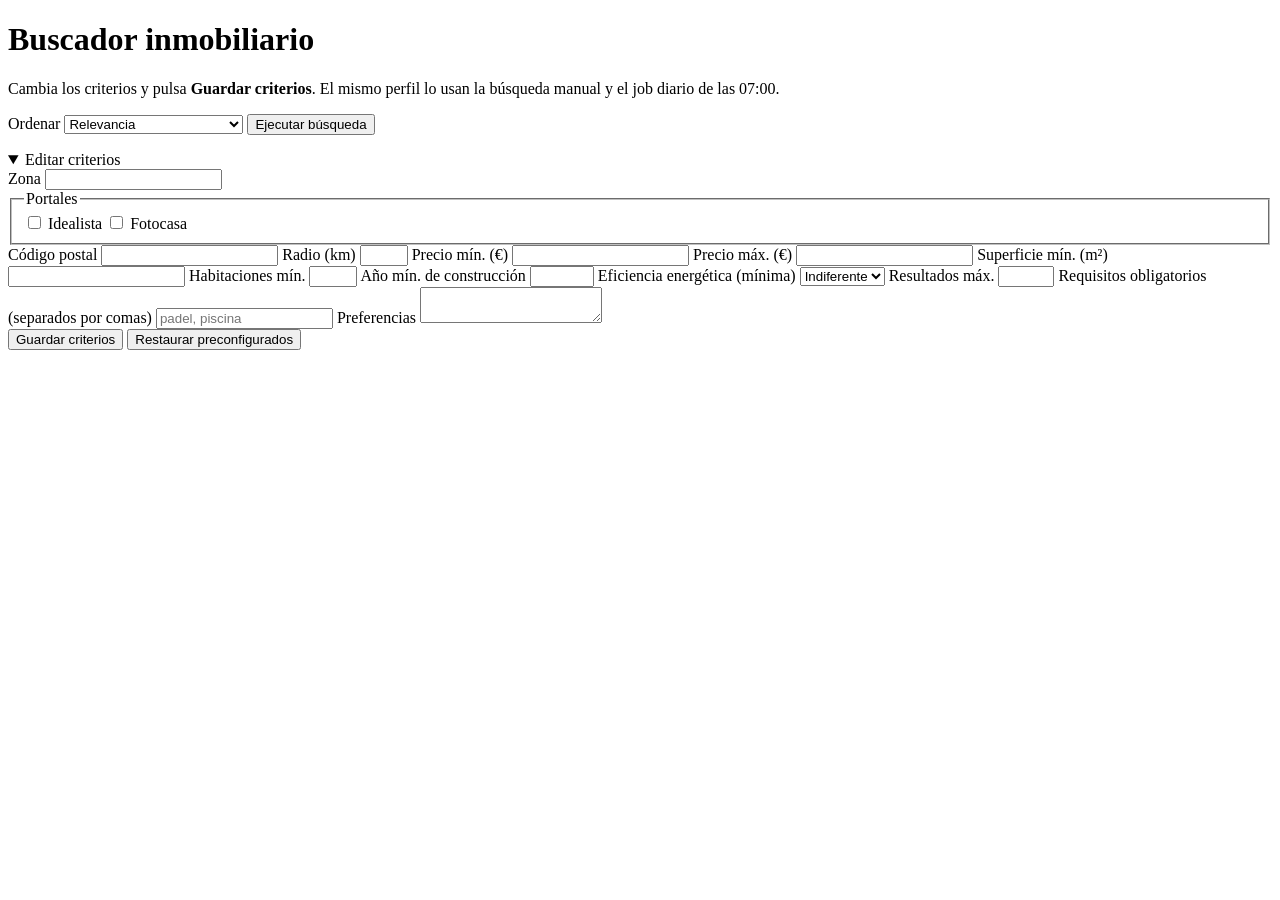
==== app/web/index.html @ 6a26ce5d "feat(search): filter by minimum energy rating (A-G) - Listing.energy_rating extracted from Idealista" ====
<!DOCTYPE html>
<html lang="es">
  <head>
    <meta charset="utf-8" />
    <meta name="viewport" content="width=device-width, initial-scale=1" />
    <title>Buscador inmobiliario</title>
    <link rel="stylesheet" href="/static/styles.css?v=2" />
  </head>
  <body>
    <header class="topbar">
      <div class="topbar__inner">
        <div>
          <h1>Buscador inmobiliario</h1>
          <p class="topbar__hint">
            Cambia los criterios y pulsa <strong>Guardar criterios</strong>. El mismo perfil
            lo usan la búsqueda manual y el job diario de las 07:00.
          </p>
        </div>
        <form id="run-form" class="topbar__actions">
          <label class="sort">
            Ordenar
            <select id="sort-select">
              <option value="relevance">Relevancia</option>
              <option value="price-asc">Precio: menor a mayor</option>
              <option value="price-desc">Precio: mayor a menor</option>
              <option value="size-desc">Superficie: mayor a menor</option>
              <option value="year-desc">Año: más reciente</option>
            </select>
          </label>
          <button type="submit" id="run-button">Ejecutar búsqueda</button>
        </form>
      </div>
      <ul id="criteria" class="criteria" aria-label="Criterios de búsqueda"></ul>
      <details id="criteria-editor" class="editor" open>
        <summary>Editar criterios</summary>
        <form id="criteria-form" class="editor__form">
          <label class="field">
            Zona
            <input id="f-location" name="location" type="text" required maxlength="120" />
          </label>
          <fieldset class="field field--portals">
            <legend>Portales</legend>
            <label><input id="f-idealista" type="checkbox" value="idealista" /> Idealista</label>
            <label><input id="f-fotocasa" type="checkbox" value="fotocasa" /> Fotocasa</label>
          </fieldset>
          <label class="field">
            Código postal
            <input id="f-postal-code" name="postal_code" type="text" inputmode="numeric" maxlength="5" />
          </label>
          <label class="field">
            Radio (km)
            <input id="f-radius" name="radius_km" type="number" min="1" max="50" step="1" />
          </label>
          <label class="field">
            Precio mín. (€)
            <input id="f-min-price" name="min_price_eur" type="number" min="0" step="1000" />
          </label>
          <label class="field">
            Precio máx. (€)
            <input id="f-max-price" name="max_price_eur" type="number" min="0" step="1000" />
          </label>
          <label class="field">
            Superficie mín. (m²)
            <input id="f-min-size" name="min_size_m2" type="number" min="1" step="1" />
          </label>
          <label class="field">
            Habitaciones mín.
            <input id="f-min-rooms" name="min_rooms" type="number" min="0" max="20" step="1" />
          </label>
          <label class="field">
            Año mín. de construcción
            <input id="f-min-year" name="min_year_built" type="number" min="1800" max="2100" step="1" />
          </label>
          <label class="field">
            Eficiencia energética (mínima)
            <select id="f-energy" name="max_energy_rating">
              <option value="">Indiferente</option>
              <option value="A">A</option>
              <option value="B">B</option>
              <option value="C">C</option>
              <option value="D">D</option>
              <option value="E">E</option>
              <option value="F">F</option>
              <option value="G">G</option>
            </select>
          </label>
          <label class="field">
            Resultados máx.
            <input id="f-max-results" name="max_results" type="number" min="1" max="100" step="1" />
          </label>
          <label class="field field--wide">
            Requisitos obligatorios (separados por comas)
            <input id="f-must-have" name="must_have" type="text" placeholder="padel, piscina" />
          </label>
          <label class="field field--wide">
            Preferencias
            <textarea id="f-preferences" name="preferences" rows="2" maxlength="1000"></textarea>
          </label>
          <div class="editor__actions field--wide">
            <button type="submit" id="save-criteria">Guardar criterios</button>
            <button type="button" id="reset-criteria" class="button--ghost">
              Restaurar preconfigurados
            </button>
            <span id="profile-source" class="editor__source"></span>
          </div>
        </form>
      </details>
    </header>

    <main class="container">
      <section id="status" class="status" role="status" aria-live="polite"></section>
      <section id="latest-note" class="latest-note" hidden></section>
      <section id="summary" class="summary" hidden></section>
      <section id="results" class="grid" aria-label="Anuncios encontrados"></section>
      <template id="card-template">
        <article class="card">
          <a class="card__media" target="_blank" rel="noopener noreferrer">
            <img alt="" loading="lazy" referrerpolicy="no-referrer" />
            <span class="card__placeholder" hidden>Sin foto</span>
            <span class="card__portal"></span>
          </a>
          <div class="card__body">
            <h2 class="card__title"></h2>
            <p class="card__location"></p>
            <p class="card__price"></p>
            <ul class="card__facts"></ul>
            <ul class="card__amenities"></ul>
            <p class="card__reason"></p>
            <div class="card__footer">
              <span class="card__score"></span>
              <a class="card__link" target="_blank" rel="noopener noreferrer">Ver anuncio</a>
            </div>
          </div>
        </article>
      </template>
    </main>

    <script src="/static/app.js?v=2" defer></script>
  </body>
</html>
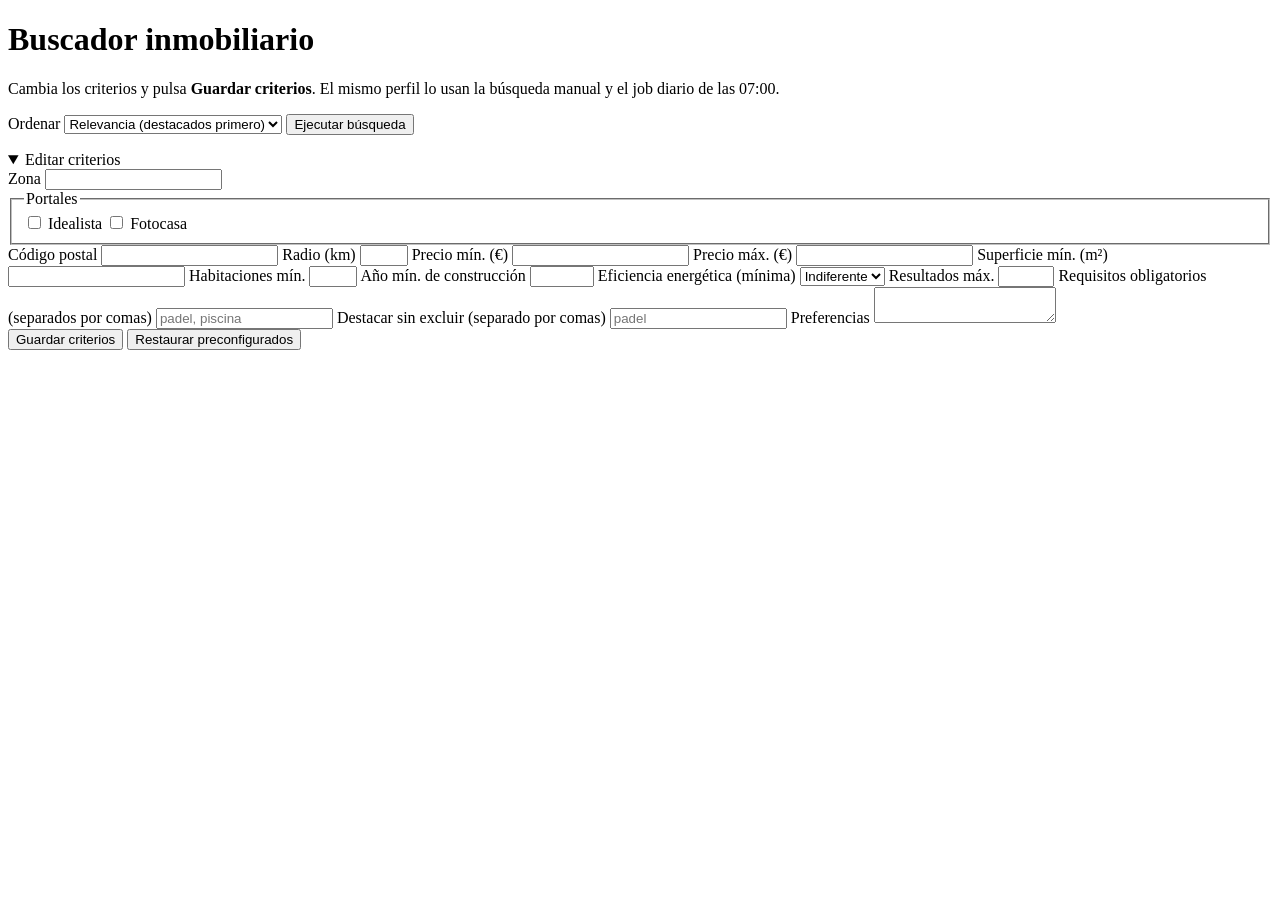
==== commit d30a1cc8: "feat(search): highlight optional preferred terms first - SearchCriteria.preferred_terms: non-excludi" ====
--- a/app/web/index.html
+++ b/app/web/index.html
@@ -20,7 +20,7 @@
           <label class="sort">
             Ordenar
             <select id="sort-select">
-              <option value="relevance">Relevancia</option>
+              <option value="relevance">Relevancia (destacados primero)</option>
               <option value="price-asc">Precio: menor a mayor</option>
               <option value="price-desc">Precio: mayor a menor</option>
               <option value="size-desc">Superficie: mayor a menor</option>
@@ -93,6 +93,10 @@
             <input id="f-must-have" name="must_have" type="text" placeholder="padel, piscina" />
           </label>
           <label class="field field--wide">
+            Destacar sin excluir (separado por comas)
+            <input id="f-preferred" name="preferred_terms" type="text" placeholder="padel" />
+          </label>
+          <label class="field field--wide">
             Preferencias
             <textarea id="f-preferences" name="preferences" rows="2" maxlength="1000"></textarea>
           </label>
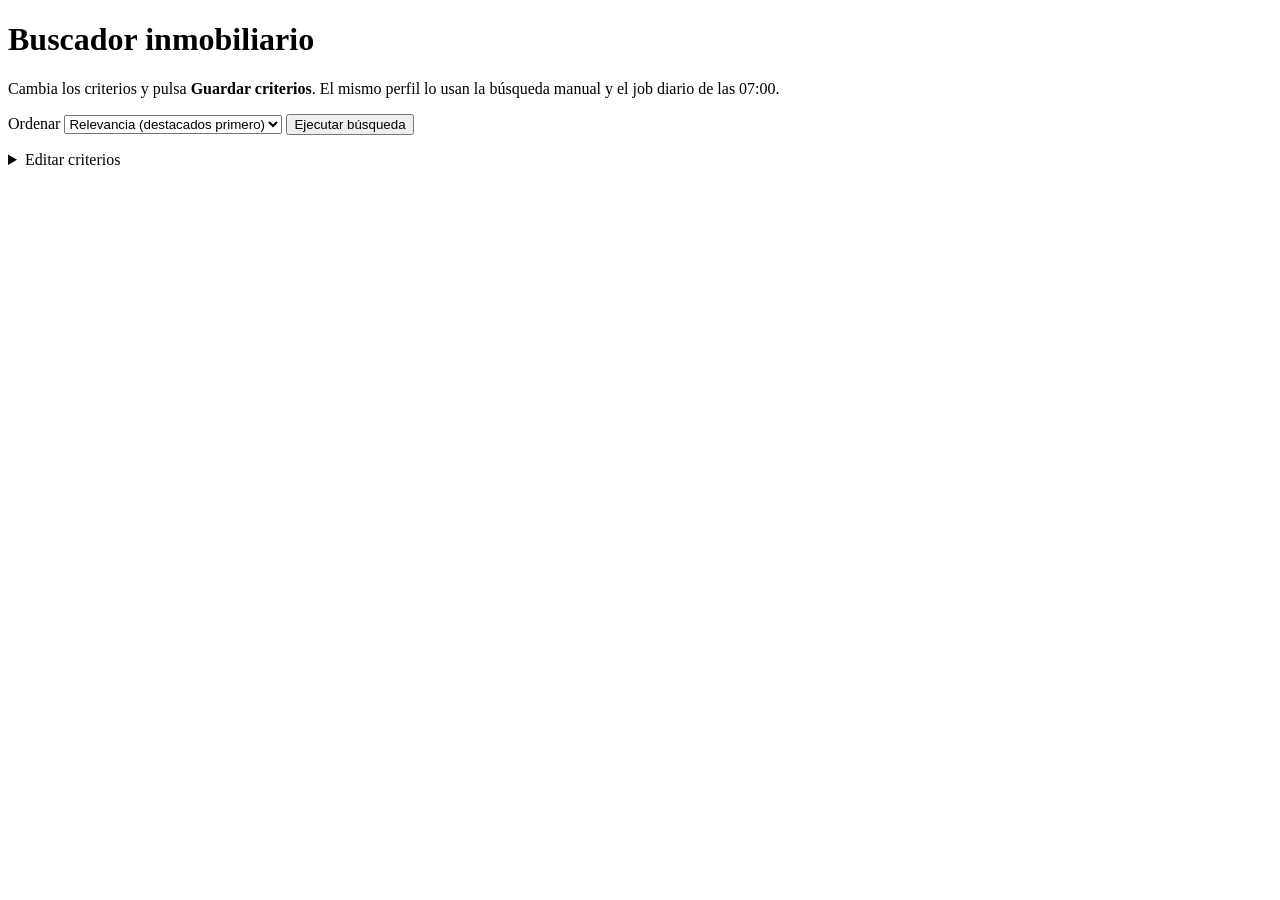
==== commit c9960635: "feat(ui): mobile-first layout with sticky actions and touch-friendly controls - viewport-fit=cover +" ====
--- a/app/web/index.html
+++ b/app/web/index.html
@@ -2,9 +2,10 @@
 <html lang="es">
   <head>
     <meta charset="utf-8" />
-    <meta name="viewport" content="width=device-width, initial-scale=1" />
+    <meta name="viewport" content="width=device-width, initial-scale=1, viewport-fit=cover" />
+    <meta name="theme-color" content="#ffffff" />
     <title>Buscador inmobiliario</title>
-    <link rel="stylesheet" href="/static/styles.css?v=2" />
+    <link rel="stylesheet" href="/static/styles.css?v=3" />
   </head>
   <body>
     <header class="topbar">
@@ -31,7 +32,7 @@
         </form>
       </div>
       <ul id="criteria" class="criteria" aria-label="Criterios de búsqueda"></ul>
-      <details id="criteria-editor" class="editor" open>
+      <details id="criteria-editor" class="editor">
         <summary>Editar criterios</summary>
         <form id="criteria-form" class="editor__form">
           <label class="field">
@@ -139,6 +140,6 @@
       </template>
     </main>
 
-    <script src="/static/app.js?v=2" defer></script>
+    <script src="/static/app.js?v=3" defer></script>
   </body>
 </html>
